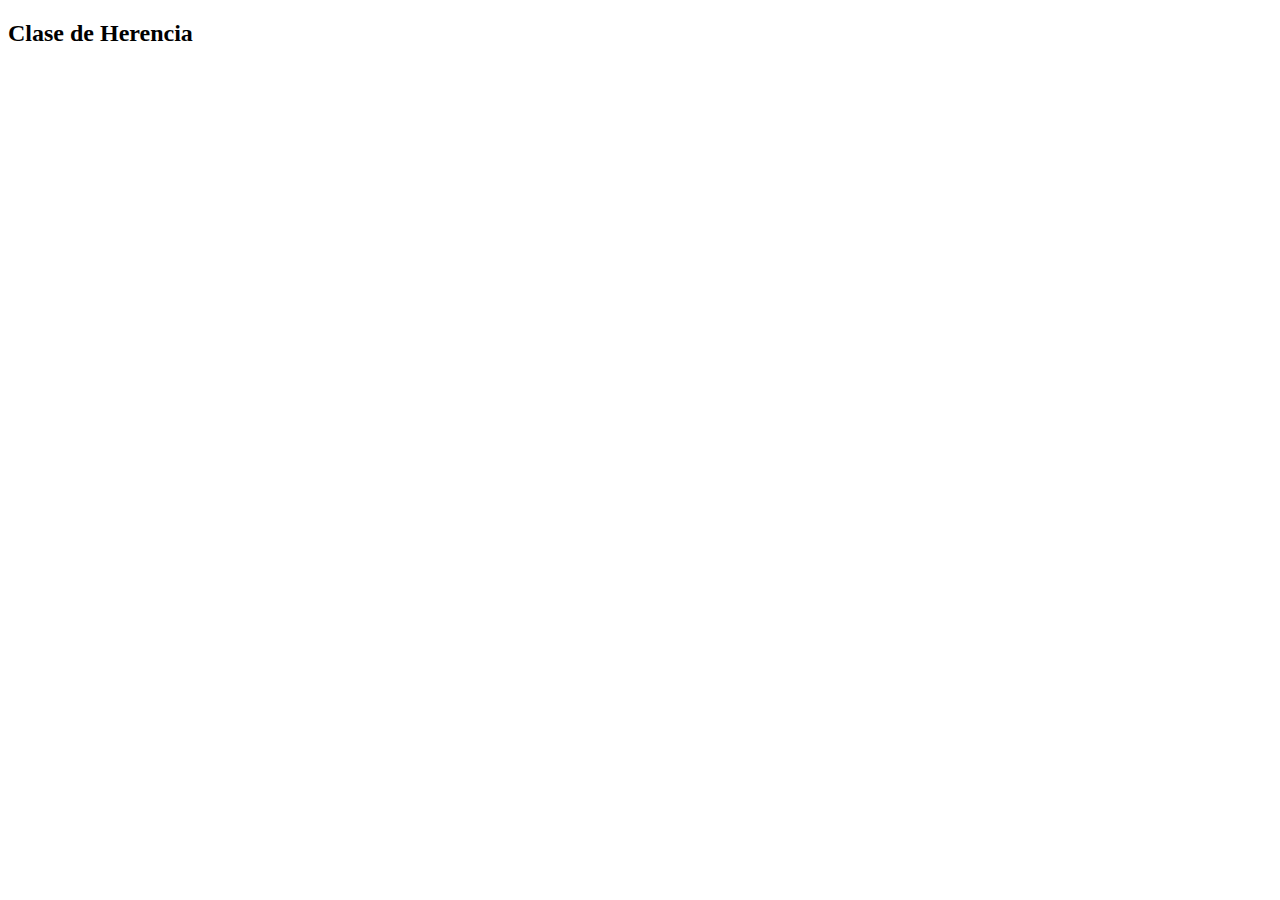
==== clase_herencia.html @ aeff2a35 "Ejemplo de herencia y whatsapp" ====
<!DOCTYPE html>
<html lang="en">
<head>
  <meta charset="UTF-8">
  <meta http-equiv="X-UA-Compatible" content="IE=edge">
  <meta name="viewport" content="width=device-width, initial-scale=1.0">
  <title>Document</title>
</head>
<body>
  <h2>Clase de Herencia</h2>
  <ul id="mensajes"></ul>

  <script>
    class User {
      constructor (nom, curso, gen) {
        this.nombre = nom;
        this.curso = curso;
        this.generacion = gen;
      }

      // métodos
      notificar () {
        alert(`Bienvenid@ a la plataforma ${this.nombre}`)
      }
    }

    class Relator extends User {

      constructor (nom, curso, gen, cursos_anteriores) {
        // llamamos al constructor de la clase madre
        super(nom, curso, gen);
        // fijamos los atributos que son exclusivos de la clase hija
        this.cursos_anteriores = cursos_anteriores;
      }

      init_zoom () {
        console.log('Abriendo la llamada de ZOOM')
      }

    }


    const u1 = new User('Anthony Reyes', 'Fullstack JS', 'Paillaco II')
    const u2 = new User('Victoria Islame', 'Fullstack JS', 'Paillaco II')
    const u3 = new Relator('Matias Bensan', 'Fullstack JS', 'Paillaco II', ['Paillaco I'])

  </script>
</body>
</html>
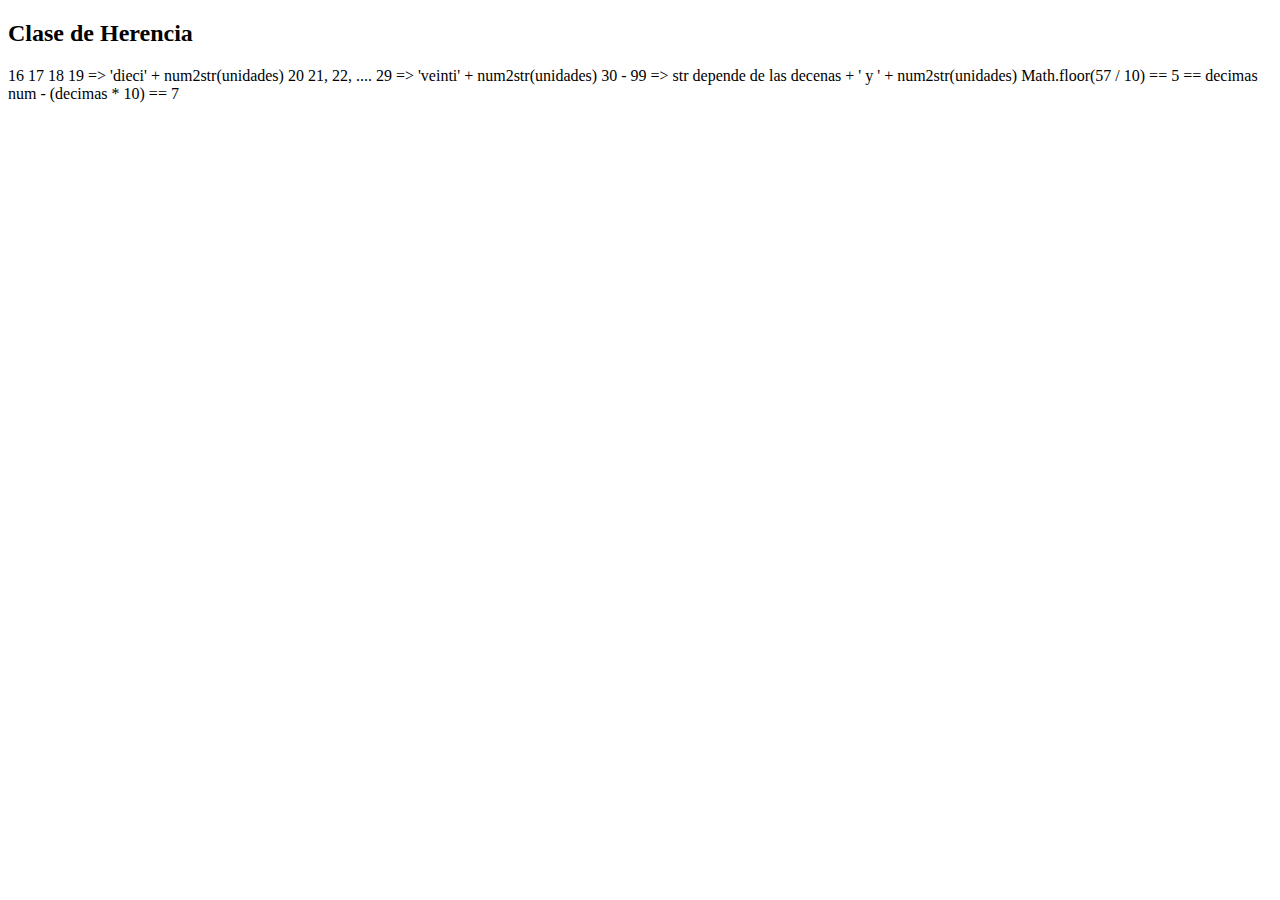
==== commit f472cc85: "Se añade ejemplo de función num2str" ====
--- a/clase_herencia.html
+++ b/clase_herencia.html
@@ -44,6 +44,55 @@
     const u2 = new User('Victoria Islame', 'Fullstack JS', 'Paillaco II')
     const u3 = new Relator('Matias Bensan', 'Fullstack JS', 'Paillaco II', ['Paillaco I'])
 
+
+    function num2str (num) {
+      const primeros15 = ['cero', 'uno', 'dos', 'tres', 'cuatro', 'cinco', 'seis',
+                          'siete', 'ocho', 'nueve', 'diez', 'once', 'doce', 'trece',
+                          'catorce', 'quince'];
+      
+      if (num <= 15) {
+        return primeros15[num];
+      
+      } else if (num <= 19) {
+        const unidades = num - 10;
+        return 'dieci' + num2str(unidades)
+      
+      } else if (num == 20) {
+        return 'veinte'
+      
+      } else if (num <= 29) {
+        const unidades = num - 20;
+        return 'veinti' + num2str(unidades);
+      
+      } else if (num <= 99) {
+        const decimas = Math.floor(num / 10); // 57 -> 5
+        const unidades = num - (decimas * 10); // 57 -> 7
+
+        const palabras_decimas = ['', '', '', 'treinta', 'cuarenta', 'cincuenta',
+                                  'sesenta', 'setenta', 'ochenta', 'noventa']
+        if (unidades == 0) {
+          return palabras_decimas[decimas];
+        } else {
+          return palabras_decimas[decimas] + ' y ' + num2str(unidades)
+        }
+      
+      } else if (num == 100) {
+        return 'cien'
+      
+      } else if (num <= 199) {
+        const resto = num - 100; // 145 => 45
+        return 'ciento ' + num2str(resto)
+      
+      }
+
+      return 'no implementado';
+    }
   </script>
+  16 17 18 19 => 'dieci' + num2str(unidades)
+  20
+  21, 22, .... 29 => 'veinti' + num2str(unidades)
+  30 - 99 => str depende de las decenas + ' y ' + num2str(unidades)
+      Math.floor(57 / 10) == 5 == decimas
+      num - (decimas * 10) == 7
 </body>
 </html>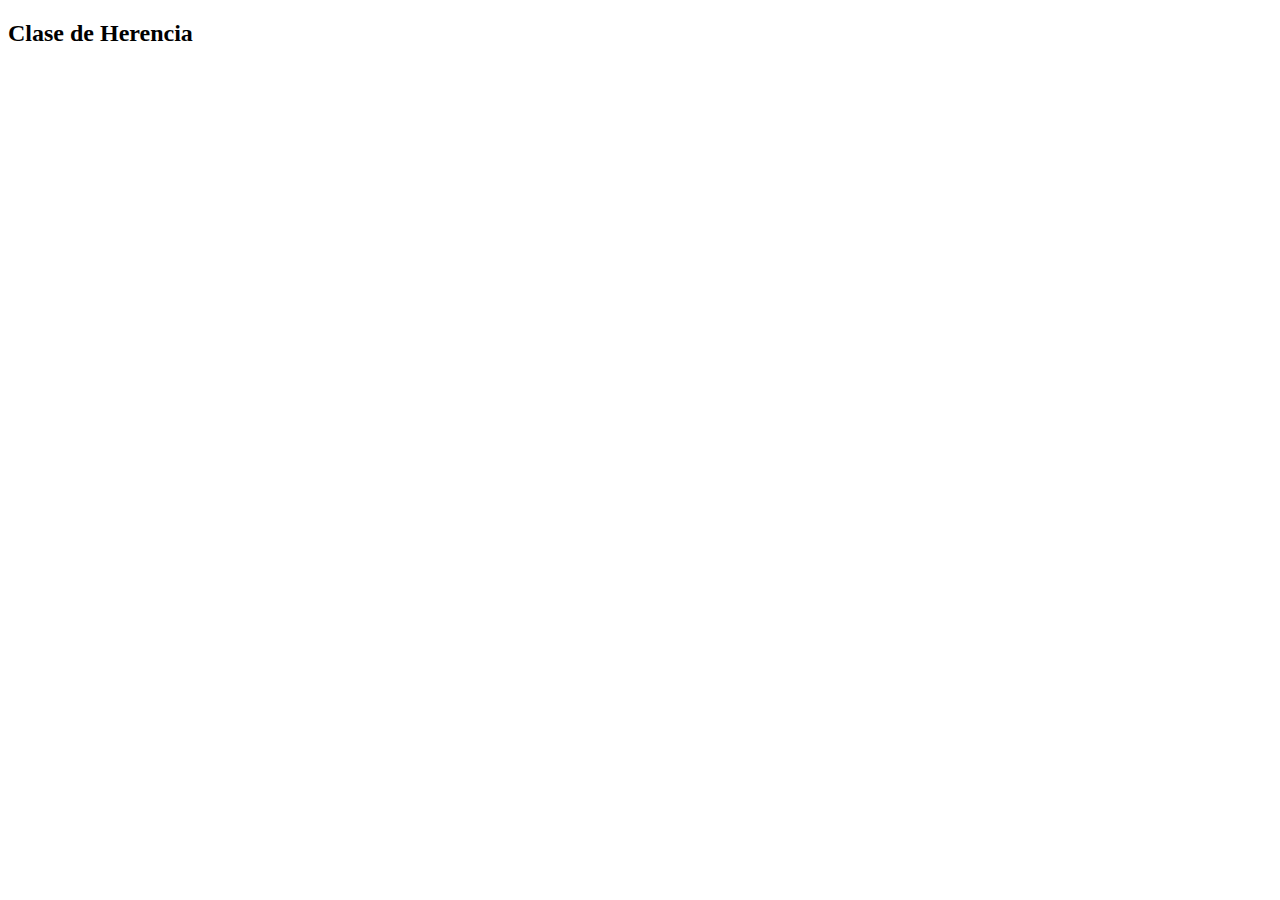
==== commit c406927a: "Se añade ejemplo de uso de API's (API de star wars)" ====
--- a/clase_herencia.html
+++ b/clase_herencia.html
@@ -83,16 +83,31 @@
         const resto = num - 100; // 145 => 45
         return 'ciento ' + num2str(resto)
       
+      } else if (num <= 999) {
+        const centecimas = Math.floor(num / 100)  // 749
+        const resto = num - (centecimas * 100)
+
+        const centecimas_palabras = ['', '', 'doscientos', 'trecientos', 'cuatrocientos',
+                                     'quinientos', 'seiscientos', 'setecientos', 'ochocientos',
+                                     'novecientos']
+        
+        if (resto == 0) {
+          return centecimas_palabras[centecimas]
+        } else {
+          return centecimas_palabras[centecimas] + ' ' + num2str(resto)                                     
+        }
+      } else if (num == 1000) {
+        return 'mil'
+
+      } else if (num <= 1999) {
+        const resto = num - 1000;
+        return 'mil ' + num2str(resto)
+
       }
 
       return 'no implementado';
     }
   </script>
-  16 17 18 19 => 'dieci' + num2str(unidades)
-  20
-  21, 22, .... 29 => 'veinti' + num2str(unidades)
-  30 - 99 => str depende de las decenas + ' y ' + num2str(unidades)
-      Math.floor(57 / 10) == 5 == decimas
-      num - (decimas * 10) == 7
+
 </body>
 </html>